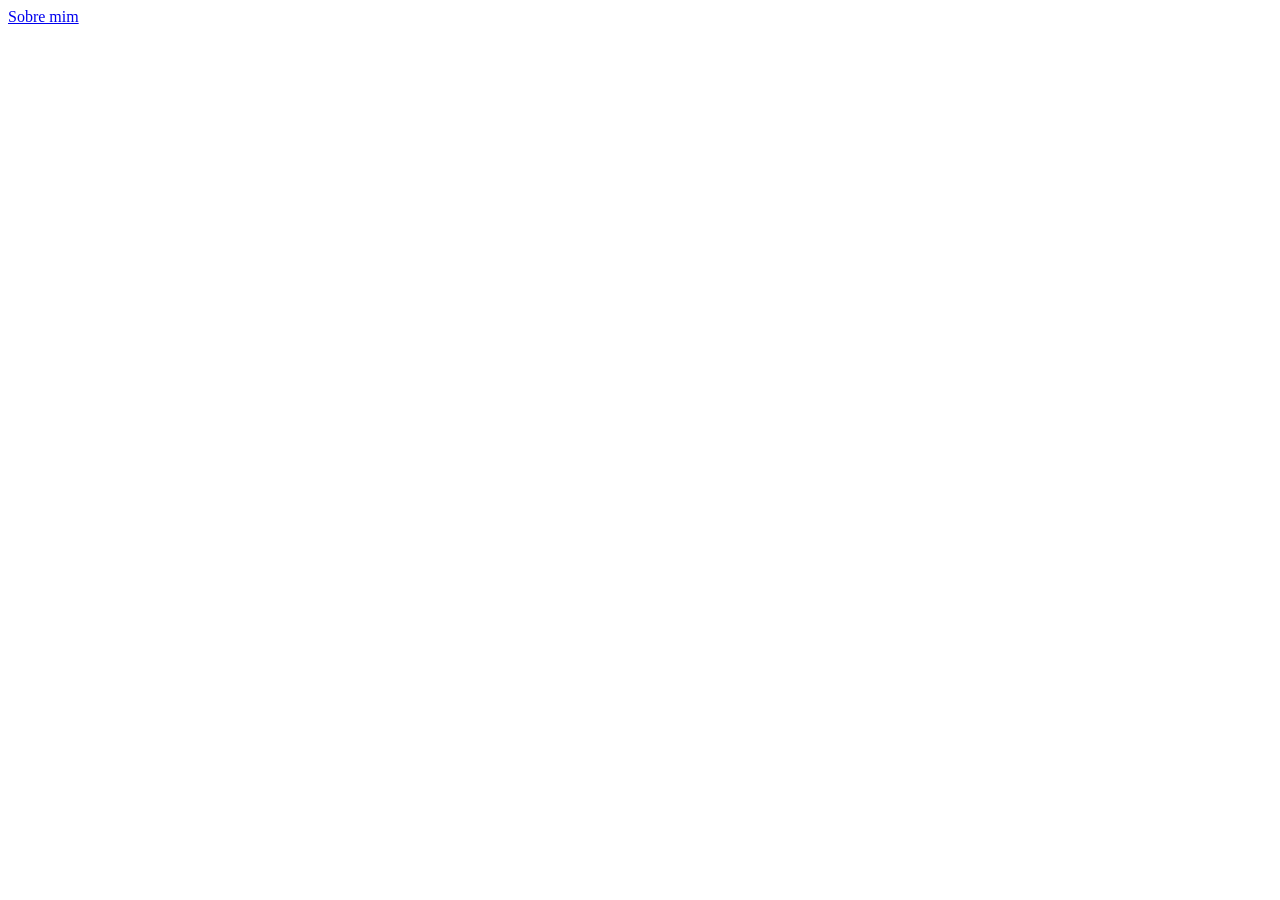
==== index.html @ a1bf693d "meu site" ====
<!DOCTYPE html>
<html lang="en">
<head>
    <meta charset="UTF-8">
    <meta name="viewport" content="width=device-width, initial-scale=1.0">
    <title>Meu site </title>
</head>
<body>
    <a href="/pages/sobremim.html">Sobre mim</a>
</body>
</html>
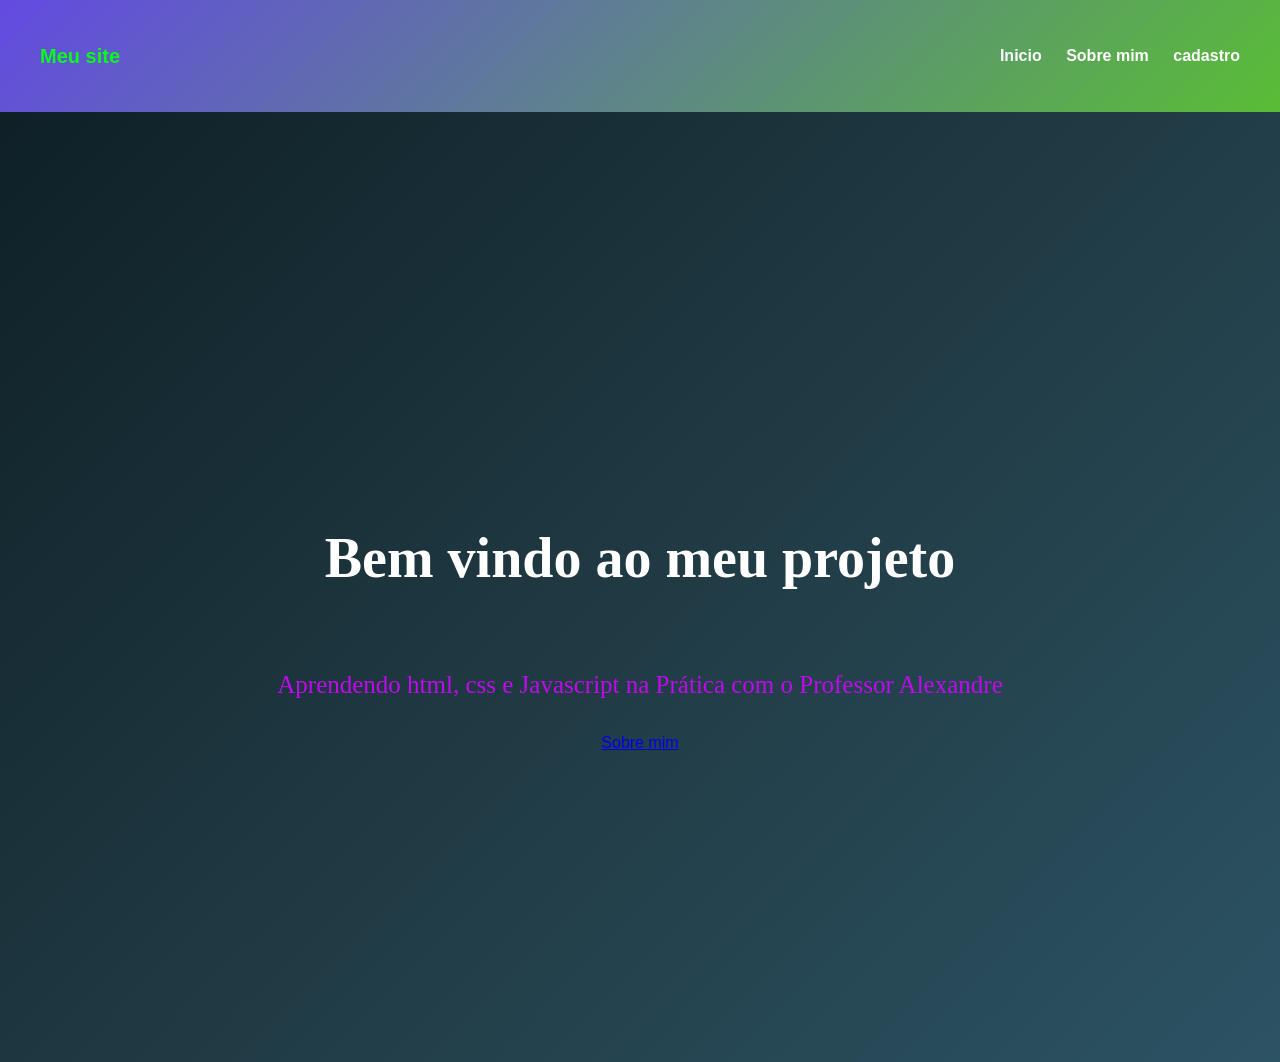
==== commit e0485e21: "subindo meu projeto para o versel" ====
--- a/index.html
+++ b/index.html
@@ -1,11 +1,27 @@
 <!DOCTYPE html>
-<html lang="en">
+<html lang="pt-br">
 <head>
     <meta charset="UTF-8">
     <meta name="viewport" content="width=device-width, initial-scale=1.0">
     <title>Meu site </title>
+    <link rel="stylesheet" href="css/style.css">
 </head>
 <body>
-    <a href="/pages/sobremim.html">Sobre mim</a>
+    <header class="topo">
+        <div class="logo"> Meu site </div>
+          
+        <nav>
+    <a href="index.html"> Inicio</a>
+    <a href="pages/sobremim.html">Sobre mim</a>
+    <a href=""> cadastro</a>
+        </nav>
+    </header>
+    <main>
+        <section class="hero">
+            <h1> Bem vindo ao meu projeto</h1>
+            <p> Aprendendo html, css e Javascript na Prática com o Professor Alexandre</p>
+            <a class="botao" href="/pages/sobremim.html"> Sobre mim</a>
+        </section>
+    </main>
 </body>
 </html>
--- a/css/style.css
+++ b/css/style.css
@@ -0,0 +1,148 @@
+/* Configurações de cores e fontes */
+body {
+    font-family: 'Segoe UI', Tahoma, Geneva, Verdana, sans-serif;
+    background-color: white; /* Um branco acinzentado bem leve */
+    color: #333333; /* Cinza escuro para o texto não cansar os olhos */
+    line-height: 1.6;
+    margin: 0;
+    padding: 0;
+}
+
+/* Título Principal com destaque */
+header {
+    background: linear-gradient(135deg, #634ae2, #59bd35); /* Degradê azul moderno */
+    color: white;
+    padding: 60px 20px;
+    text-align: center;
+}
+
+header h1 {
+    font-size: 3rem;
+    margin: 0;
+    letter-spacing: 2px;
+}
+
+.tagline {
+    font-size: 1.2rem;
+    opacity: 0.9;
+    margin-top: 10px;
+}
+
+/* Estilizando o conteúdo */
+.conteudo {
+    max-width: 500px; /* Deixa o texto centralizado e não espalhado na tela toda */
+    margin: 40px auto;
+    padding: 0 20px;
+    text-align: center;
+}
+
+/* Destacando os Títulos das seções */
+h2 {
+    color: #e24a57; /* Azul combinando com o topo */
+    font-size: 1.8rem;
+    margin-top: 50px;
+    border-bottom: 2px solid #e0e0e0; /* Uma linha fina para separar */
+    display: inline-block;
+    padding-bottom: 5px;
+}
+
+p {
+    font-size: 1.5rem;
+    margin-top: 15px;
+    color: #064c55;
+
+    
+}
+
+/* Botão de Voltar discreto e elegante */
+.link-voltar {
+    display: inline-block;
+    margin-top: 50px;
+    color: #357abd;
+    text-decoration: none;
+    font-weight: bold;
+    border: 1px solid #357abd;
+    padding: 10px 20px;
+    border-radius: 10px;
+    transition: 0.3s;
+}
+
+.link-voltar:hover {
+    background-color: #357abd;
+    color: white;
+    border-radius: 100px;
+}
+
+.container{
+    border-radius: 10px;
+    padding: 15px;
+}
+
+
+
+.topo{
+    display:flex;
+    flex-direction: row;
+    justify-content: space-between;
+    align-items: center;
+    padding: 40px;
+    background-color: rgba(224, 8, 8, 0.5);
+    color: #ffffff;
+}
+
+.logo{
+    font-size: 20px;
+    color: rgb(8, 250, 28);
+    font-weight: bold;
+}
+
+nav a{
+    color:white;
+    text-decoration: none;
+    margin-left: 20px;
+    font-weight: bold;
+}
+
+nav a:hover{
+    text-decoration: underline;
+}
+
+.hero{
+    background: linear-gradient(135deg, #0f2027, #203a43, #2c5364);
+    flex-direction: column;
+    justify-content: center;
+    align-items: center;
+    color: white;
+    text-align: center;
+    padding-top: 50px;
+}
+
+
+body {
+  margin: 0;
+}
+
+.hero {
+  min-height: 100vh; /* ocupa a tela toda */
+  display: flex;
+  flex-direction: column;
+  justify-content: center; /* centro vertical */
+  align-items: center;     /* centro horizontal */
+  text-align: center;
+}
+
+.hero h1 {
+  font-family: 'Georgia', serif;
+  font-size: 56px;
+  font-weight: bold;
+}
+
+.hero p{
+    font-family: 'Georgia', serif;
+    font-size: 25px;
+    color:rgb(193, 9, 239);
+
+}
+
+
+
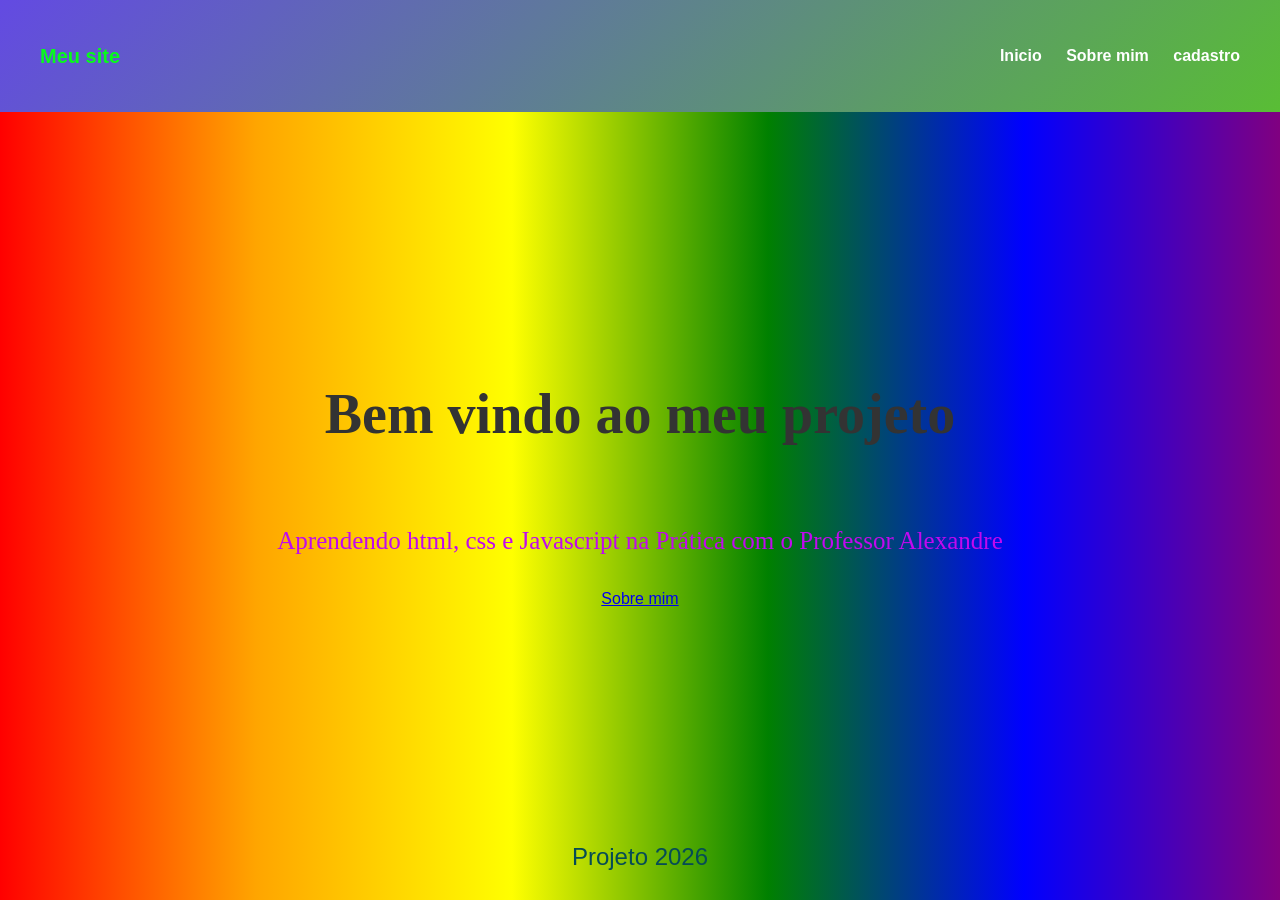
==== commit d361d0c3: "Backup final" ====
--- a/index.html
+++ b/index.html
@@ -5,6 +5,9 @@
     <meta name="viewport" content="width=device-width, initial-scale=1.0">
     <title>Meu site </title>
     <link rel="stylesheet" href="css/style.css">
+    <head>
+    <script src="js/script.js" defer></script>
+</head>
 </head>
 <body>
     <header class="topo">
@@ -23,5 +26,8 @@
             <a class="botao" href="/pages/sobremim.html"> Sobre mim</a>
         </section>
     </main>
+    <footer>
+        <p> Projeto 2026 </p>
+    </footer>
 </body>
 </html>
--- a/css/style.css
+++ b/css/style.css
@@ -6,6 +6,11 @@
     line-height: 1.6;
     margin: 0;
     padding: 0;
+    min-height: 100vh;
+    background: linear-gradient(135deg, #2c3e50, #4ca1af);
+    display: flex;
+    flex-direction: column;
+    
 }
 
 /* Título Principal com destaque */
@@ -107,28 +112,15 @@
     text-decoration: underline;
 }
 
-.hero{
-    background: linear-gradient(135deg, #0f2027, #203a43, #2c5364);
+.hero {
+    flex: 1;
+    display: flex;
     flex-direction: column;
     justify-content: center;
     align-items: center;
-    color: white;
     text-align: center;
-    padding-top: 50px;
-}
 
-
-body {
-  margin: 0;
-}
-
-.hero {
-  min-height: 100vh; /* ocupa a tela toda */
-  display: flex;
-  flex-direction: column;
-  justify-content: center; /* centro vertical */
-  align-items: center;     /* centro horizontal */
-  text-align: center;
+    background: transparent;
 }
 
 .hero h1 {
@@ -146,3 +138,34 @@
 
 
 
+
+.hero {
+    background: transparent;
+    flex: 1;
+}
+
+
+
+
+footer {
+    width: 100%;
+    padding: 20px 0;
+    text-align: center;
+    color: white;
+    font-size: 10px;
+    padding: 0px;
+
+
+    
+}
+
+main {
+    flex: 1;
+    display: flex;
+    flex-direction: column;
+    justify-content: center;
+    align-items: center;
+    text-align: center;
+    
+}
+
